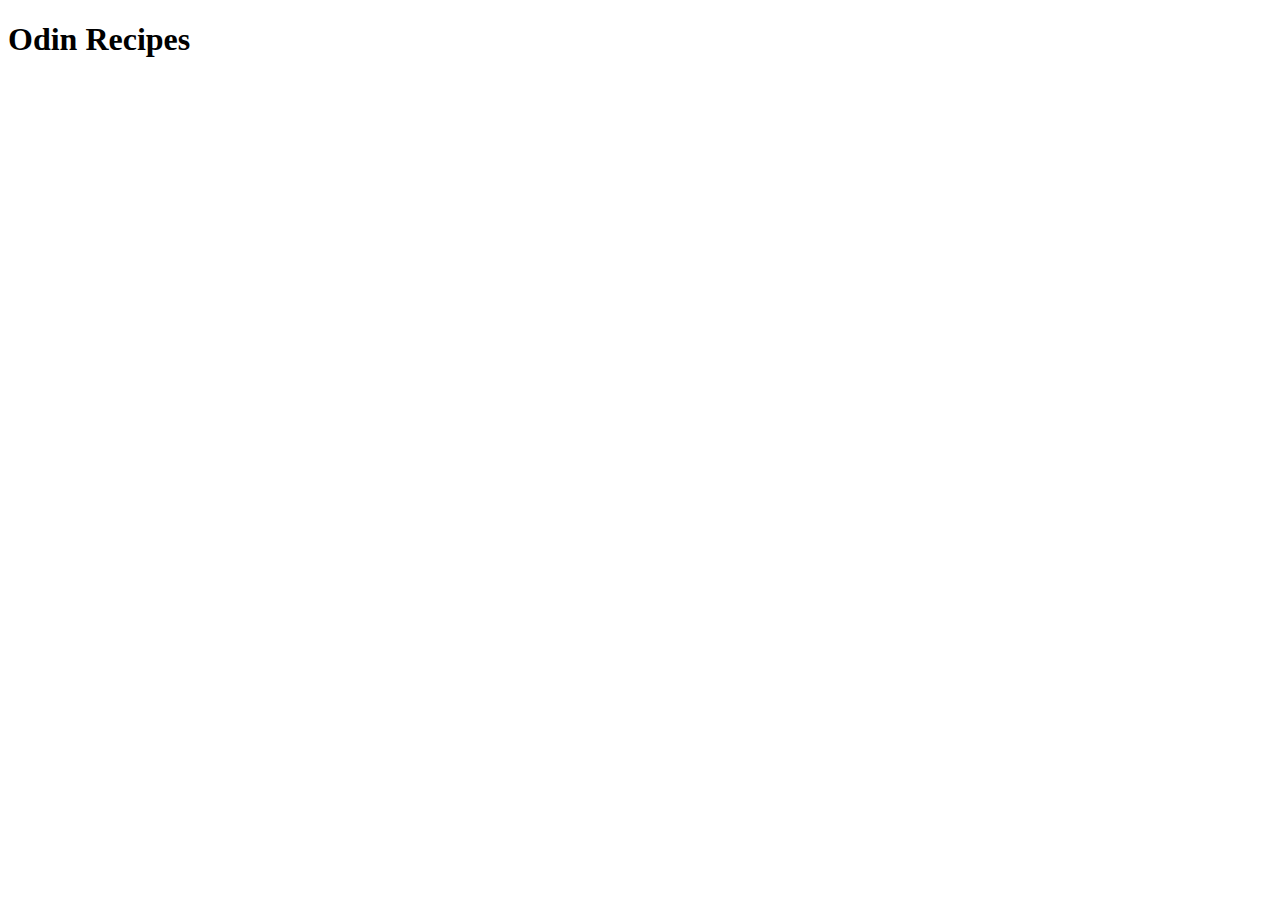
==== index.html @ 54ab3f35 "Added An index page" ====
<!DOCTYPE html>
<html lang="en">
    <head>
        <meta charset="utf-8">
        <meta name="description" content="This the odin recpies webistes, it provides recipes for different kinds of food!">
        <title>Recipes</title>
    </head>
    <body>
        <h1>Odin Recipes</h1>
    </body>
</html>
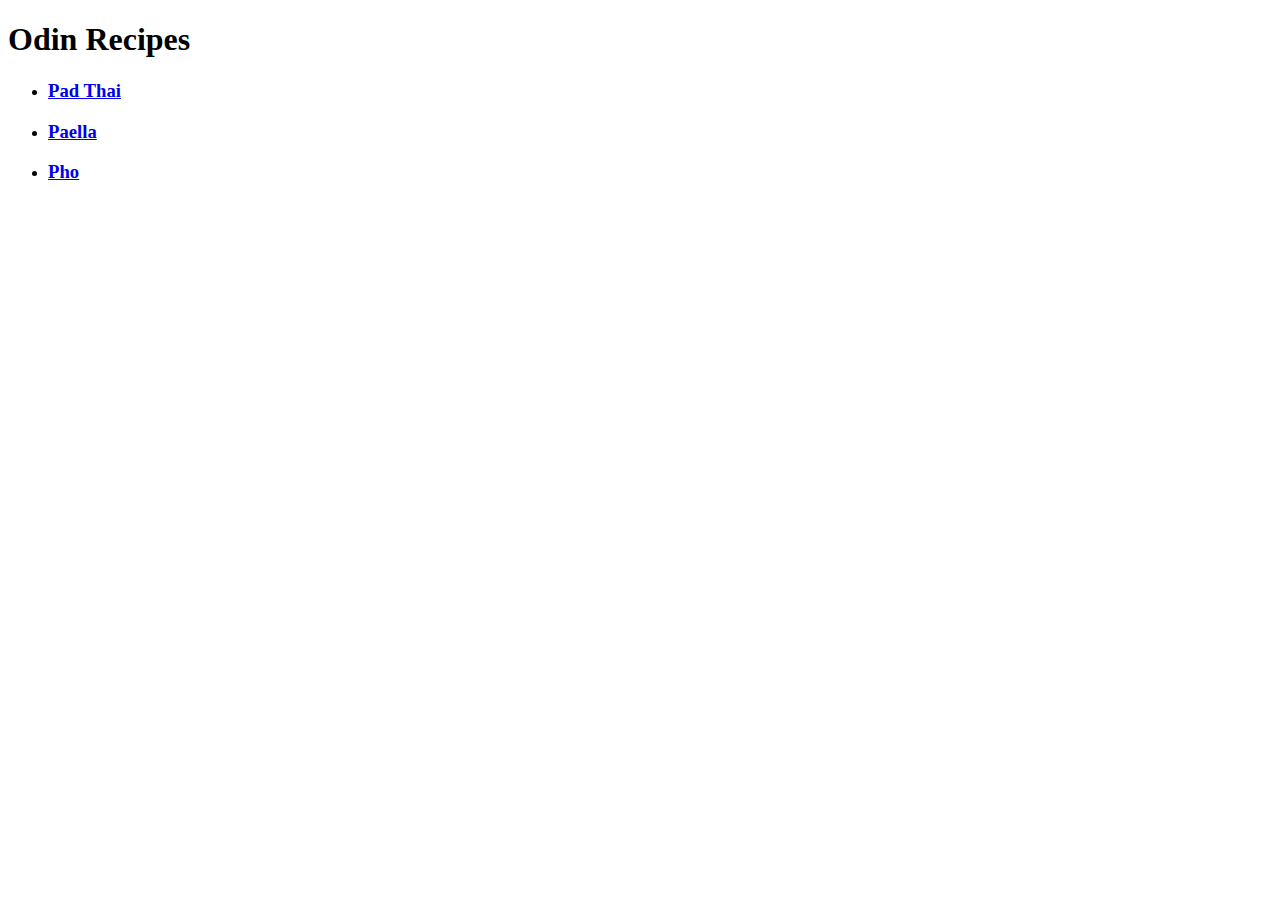
==== commit de974237: "Add links to The recipes pages" ====
--- a/index.html
+++ b/index.html
@@ -7,5 +7,10 @@
     </head>
     <body>
         <h1>Odin Recipes</h1>
+        <ul>
+            <li><a href="./recipes/padthai.html"><h3>Pad Thai</h3></a></li>
+            <li><a href="./recipes/paella.html"><h3>Paella</h3></a></li>
+            <li><a href="./recipes/pho.html"><h3>Pho</h3></a></li>
+        </ul>
     </body>
 </html>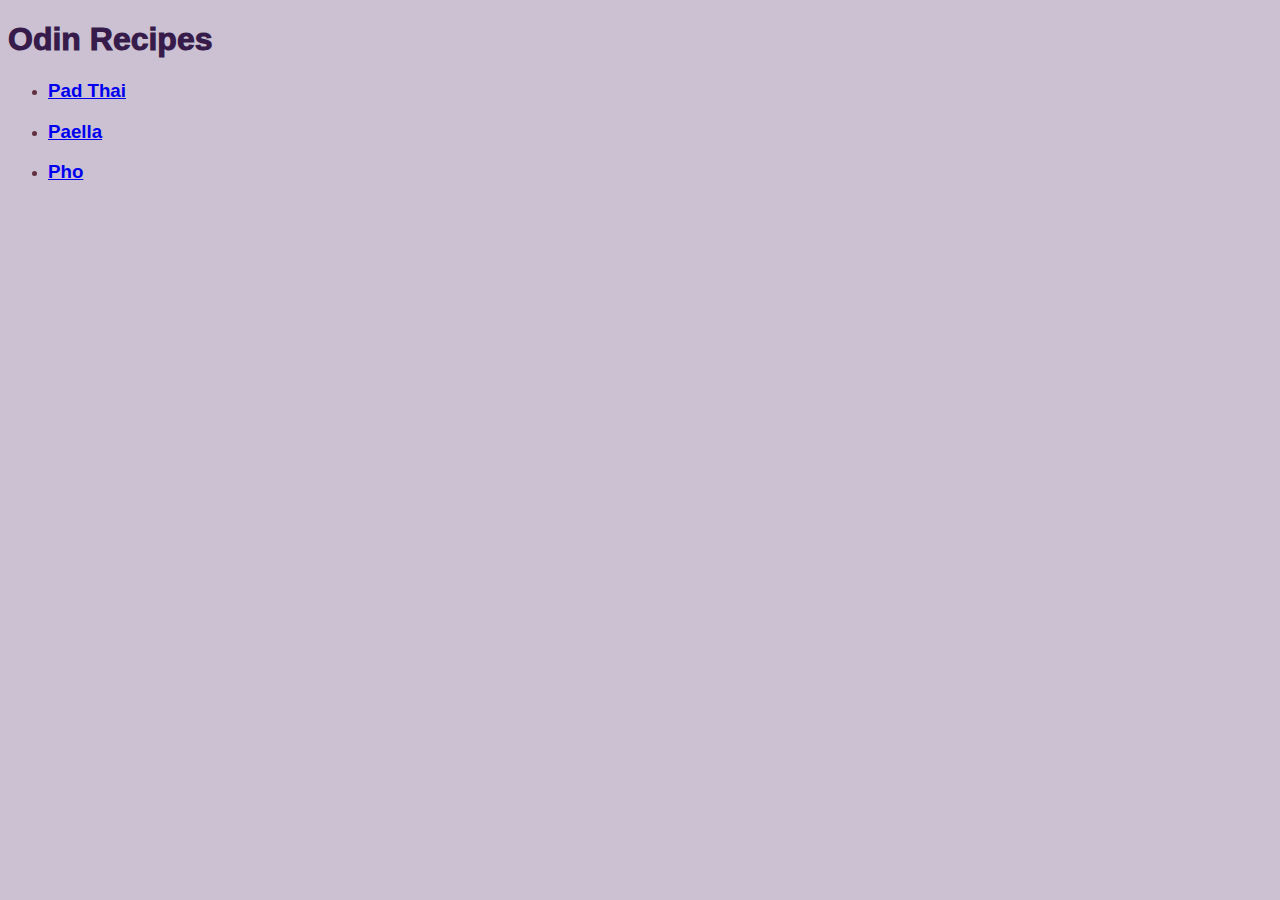
==== commit a9fd9442: "Added a css file and some styles to pages" ====
--- a/index.html
+++ b/index.html
@@ -3,6 +3,7 @@
     <head>
         <meta charset="utf-8">
         <meta name="description" content="This the odin recpies webistes, it provides recipes for different kinds of food!">
+        <link rel="stylesheet" href="style.css">
         <title>Recipes</title>
     </head>
     <body>
--- a/style.css
+++ b/style.css
@@ -0,0 +1,19 @@
+* {
+    
+    background-color: #cbc1d2;
+    font-family: sans-serif;
+    
+}
+
+li, p {
+    font-weight: 600;
+    color: #613041;
+}
+
+h1, h2 {
+    font-weight: 1000;
+    color: #371c4b;
+}
+
+
+
